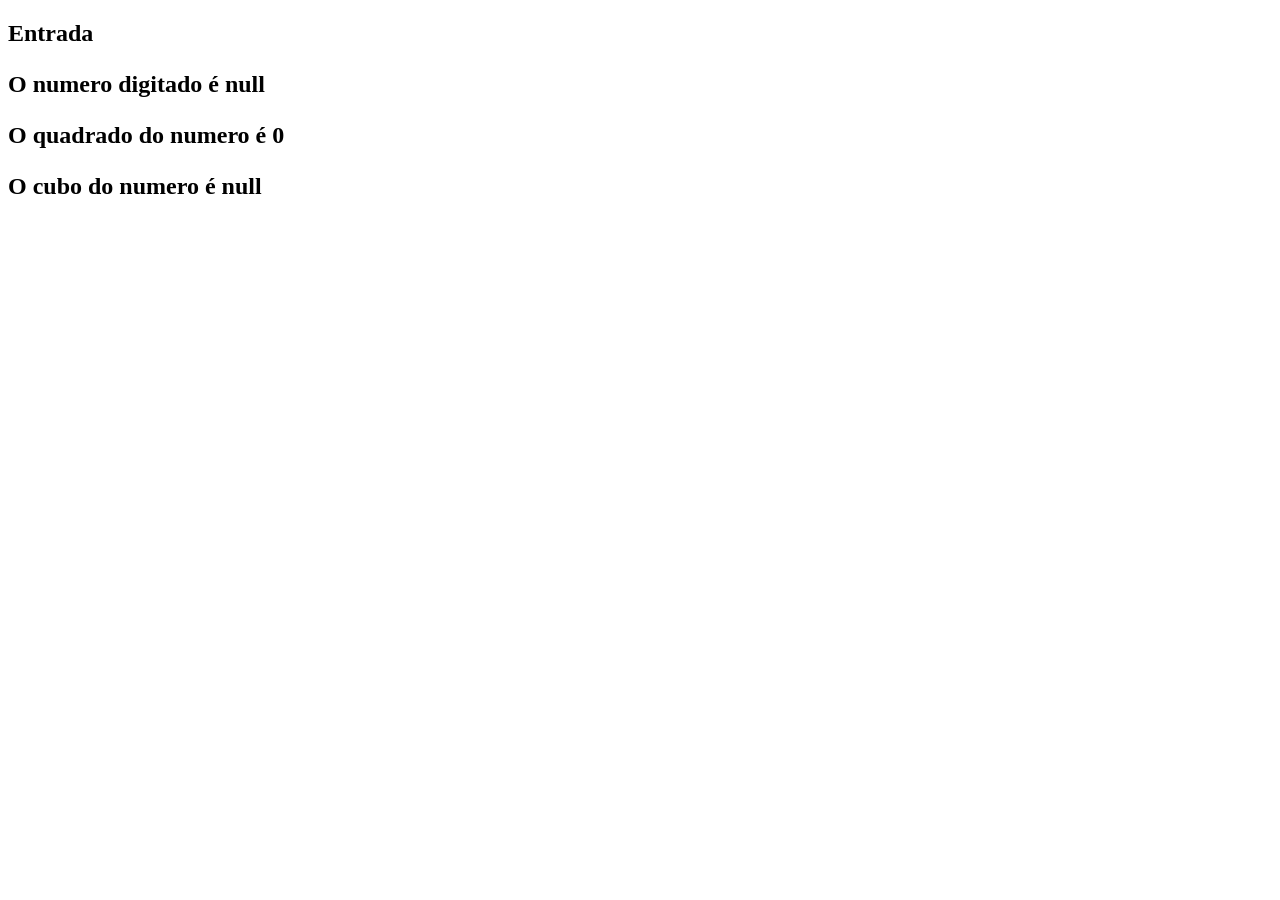
==== exercicio1.html @ b049c368 "25/02" ====
<!DOCTYPE html>
<html lang="en">
<head>
    <meta charset="UTF-8">
    <meta name="viewport" content="width=device-width, initial-scale=1.0">
    <title>Document</title>
</head>
<body>
    
 <script src="exercicio1.js"></script>

</body>
</html>
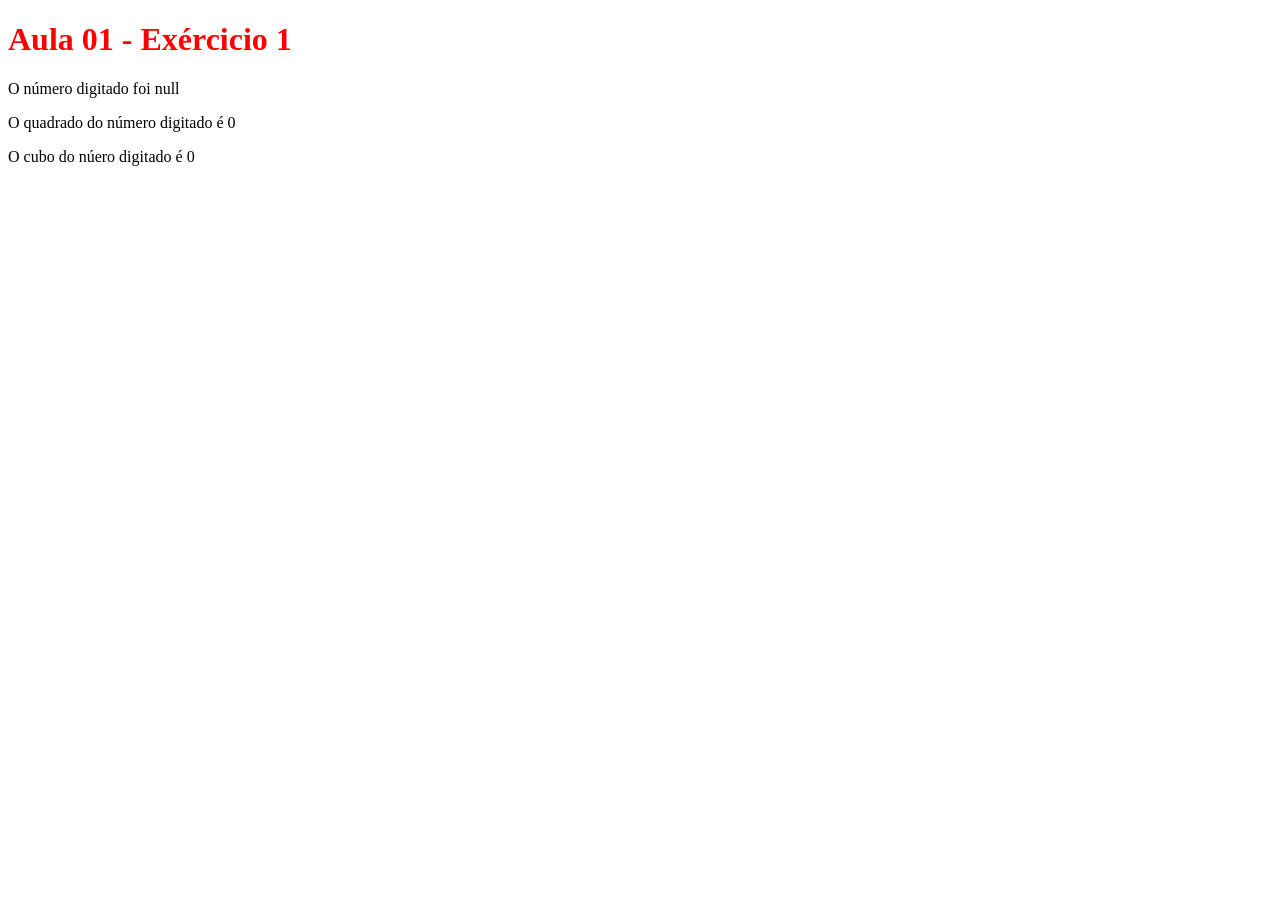
==== commit 96652227: "11/03" ====
--- a/exercicio1.html
+++ b/exercicio1.html
@@ -3,11 +3,12 @@
 <head>
     <meta charset="UTF-8">
     <meta name="viewport" content="width=device-width, initial-scale=1.0">
+    <meta http-equiv="X-UA-Compatible" content="ie=edge">
     <title>Document</title>
 </head>
 <body>
     
- <script src="exercicio1.js"></script>
+<script src="exercicio1.js"></script>
 
 </body>
 </html>
